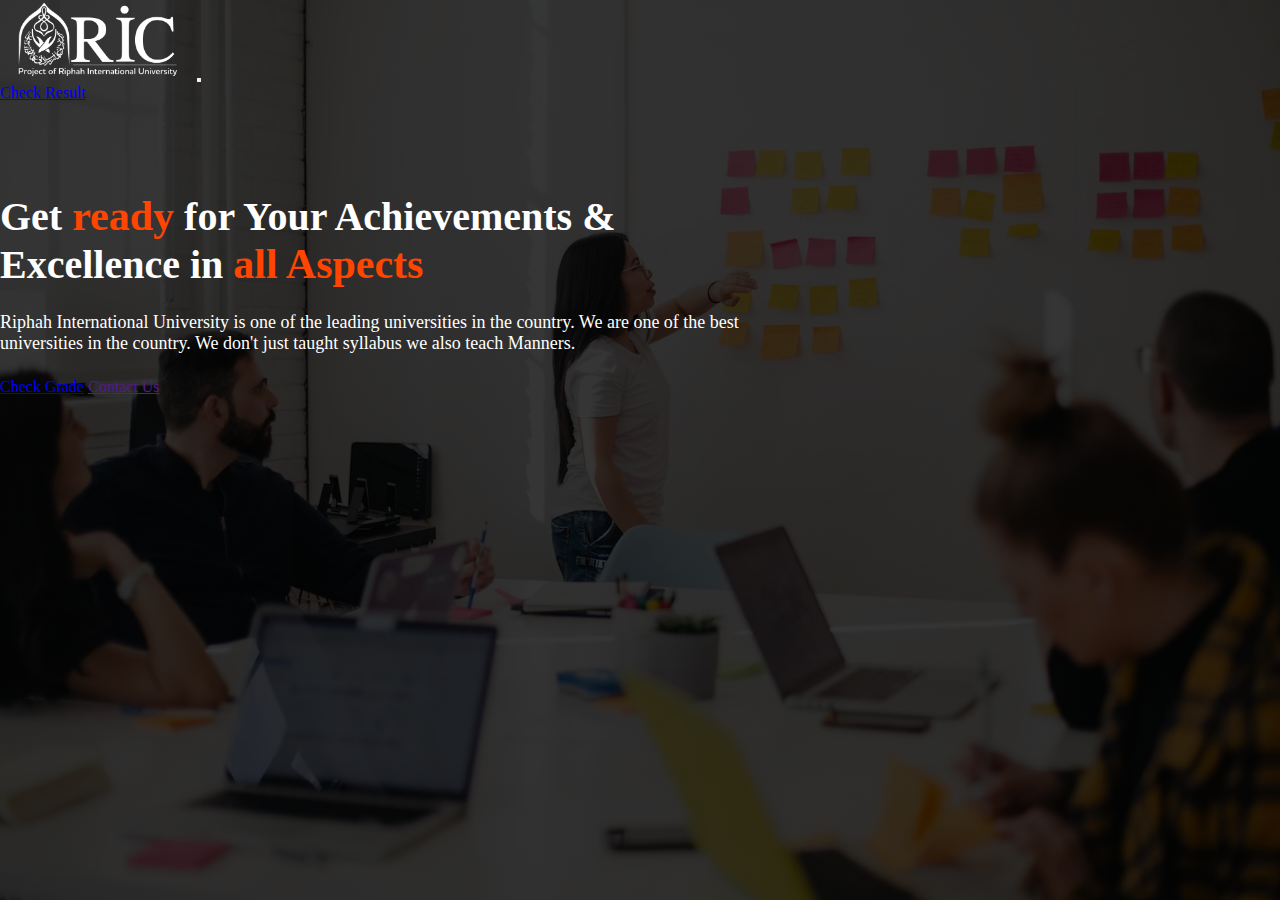
==== index.html @ 150786ed "created" ====
<!DOCTYPE html>
<html lang="en">
  <head>
    <meta charset="UTF-8" />
    <meta name="viewport" content="width=device-width, initial-scale=1.0" />
    <title>Riphah International University</title>
    <link rel="stylesheet" href="./css/index.css" />
    <link
      href="https://cdn.jsdelivr.net/npm/bootstrap@5.0.2/dist/css/bootstrap.min.css"
      rel="stylesheet"
      integrity="sha384-EVSTQN3/azprG1Anm3QDgpJLIm9Nao0Yz1ztcQTwFspd3yD65VohhpuuCOmLASjC"
      crossorigin="anonymous"
    />
  </head>
  <body>
    <div class="home">
      <nav class="navbar navbar-expand-lg navbar-dark">
        <div class="container">
          <a class="navbar-brand" href="#"
            ><img src="./Assets/logo1.png" alt="" class="logo"
          /></a>
          <button
            class="navbar-toggler"
            type="button"
            data-bs-toggle="collapse"
            data-bs-target="#navbarNavDropdown"
            aria-controls="navbarNavDropdown"
            aria-expanded="false"
            aria-label="Toggle navigation"
          >
            <span class="navbar-toggler-icon"></span>
          </button>
          <div class="collapse navbar-collapse" id="navbarNavDropdown">
            <ul class="navbar-nav ms-auto">
              <!-- Updated class here -->
              <li class="nav-item">
                <a class="btn btn-success ms-5" href="./html/login.html">Check Result</a>
              </li>

            </ul>
          </div>
        </div>
      </nav>

      <div class="container home-container">
        <div class="content">
          <p class="heading">
            Get <span>ready</span> for Your Achievements & Excellence in
            <span>all Aspects</span>
          </p>

          <p class="text">
            Riphah International University is one of the leading universities
            in the country. We are one of the best universities in the country.
            We don't just taught syllabus we also teach Manners.
          </p>

          <a href="./html/login.html" class="btn btn-success px-4">Check Grade</a>
          <a href="" class="btn btn-info px-4 mx-4">Contact Us</a>

        </div>
      </div>
    </div>
  </body>
</html>
---- css/index.css ----
*{
    padding: 0;
    margin: 0;
}

body{
    overflow-x: hidden;
}

.home{
    background-image: linear-gradient(rgba(0, 0, 0, 0.785), rgba(0, 0, 0, 0.789)), url(../Assets/home.avif);
    background-size: cover;
    background-position: center;
    background-repeat: no-repeat;
    height: 100vh;
    width: 100vw;
    color: white;;
}

.logo{
    height: 80px;
}

.home ul li a.disabled{
    font-size: 18px;
    font-weight: 500;
    opacity: 0.8;
}

.home ul li a.active{
    font-weight: 800;
    font-size: 18px;
}

.content{
    width: 60%;
    padding-top: 7%;
}

.heading{
    font-size: 40px;
    font-weight: 600;
}

.heading span{
    color: orangered;
    font-size: 42px;
}

.text{
    font-size: 18px;
    margin: 1.5rem 0;
}
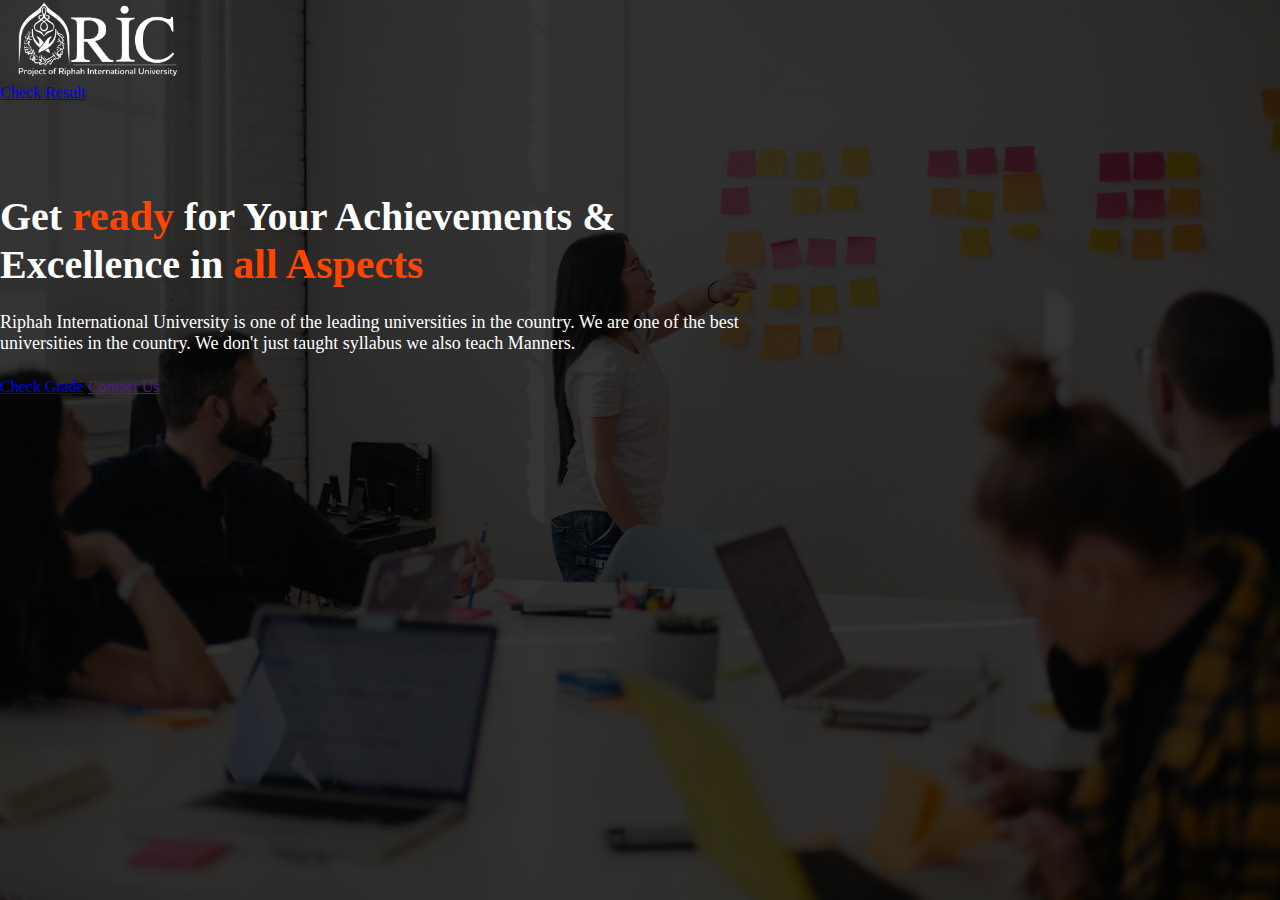
==== commit afe48863: "write media query for all pages to make them responsive" ====
--- a/index.html
+++ b/index.html
@@ -5,6 +5,7 @@
     <meta name="viewport" content="width=device-width, initial-scale=1.0" />
     <title>Riphah International University</title>
     <link rel="stylesheet" href="./css/index.css" />
+    <link rel="shortcut icon" href="./Assets/fav1.png" type="image/x-icon" />
     <link
       href="https://cdn.jsdelivr.net/npm/bootstrap@5.0.2/dist/css/bootstrap.min.css"
       rel="stylesheet"
@@ -19,24 +20,14 @@
           <a class="navbar-brand" href="#"
             ><img src="./Assets/logo1.png" alt="" class="logo"
           /></a>
-          <button
-            class="navbar-toggler"
-            type="button"
-            data-bs-toggle="collapse"
-            data-bs-target="#navbarNavDropdown"
-            aria-controls="navbarNavDropdown"
-            aria-expanded="false"
-            aria-label="Toggle navigation"
-          >
-            <span class="navbar-toggler-icon"></span>
-          </button>
           <div class="collapse navbar-collapse" id="navbarNavDropdown">
             <ul class="navbar-nav ms-auto">
               <!-- Updated class here -->
               <li class="nav-item">
-                <a class="btn btn-success ms-5" href="./html/login.html">Check Result</a>
+                <a class="btn btn-success ms-5" href="./html/login.html"
+                  >Check Result</a
+                >
               </li>
-
             </ul>
           </div>
         </div>
@@ -55,9 +46,14 @@
             We don't just taught syllabus we also teach Manners.
           </p>
 
-          <a href="./html/login.html" class="btn btn-success px-4">Check Grade</a>
+          <div class="btns">
+
+          <a href="./html/login.html" class="btn btn-success px-4"
+            >Check Grade</a
+          >
           <a href="" class="btn btn-info px-4 mx-4">Contact Us</a>
-
+        </div>
+        
         </div>
       </div>
     </div>
--- a/css/index.css
+++ b/css/index.css
@@ -1,53 +1,132 @@
-*{
+* {
     padding: 0;
     margin: 0;
 }
 
-body{
+body {
     overflow-x: hidden;
 }
 
-.home{
+.home {
     background-image: linear-gradient(rgba(0, 0, 0, 0.785), rgba(0, 0, 0, 0.789)), url(../Assets/home.avif);
     background-size: cover;
     background-position: center;
     background-repeat: no-repeat;
     height: 100vh;
     width: 100vw;
-    color: white;;
+    color: white;
 }
 
-.logo{
+.logo {
     height: 80px;
 }
 
-.home ul li a.disabled{
-    font-size: 18px;
-    font-weight: 500;
-    opacity: 0.8;
-}
 
-.home ul li a.active{
-    font-weight: 800;
-    font-size: 18px;
-}
-
-.content{
+.content {
     width: 60%;
     padding-top: 7%;
 }
 
-.heading{
+.heading {
     font-size: 40px;
     font-weight: 600;
 }
 
-.heading span{
+.heading span {
     color: orangered;
     font-size: 42px;
 }
 
-.text{
+.text {
     font-size: 18px;
     margin: 1.5rem 0;
-}+}
+
+@media only screen and (min-width: 401px) and (max-width: 480px) {
+    body{
+        overflow: hidden;
+    }
+    .content {
+        width: 80%;
+        padding-left: 5%;
+    }
+
+    .heading {
+        font-size: 32px;
+    }
+
+    .heading span {
+        font-size: 35px;
+    }
+
+    .text {
+        font-size: 14px;
+    }
+    .btns{
+        display: flex;
+        flex-direction: row;
+    }
+    .btns a {
+        font-size: 12px;
+        margin-top: 15px;
+    }
+}
+
+/* Media Query: 481px - 768px */
+@media only screen and (min-width: 481px) and (max-width: 768px) {
+    body{
+        overflow: hidden;
+    }
+    .content {
+        width: 90%;
+        padding-left: 5%;
+    }
+
+    .heading {
+        font-size: 28px;
+    }
+
+    .heading span {
+        font-size: 30px;
+    }
+
+    .text {
+        font-size: 16px;
+    }
+
+    .btns a {
+        font-size: 16px;
+        margin-top: 15px;
+    }
+}
+@media only screen and (min-width: 350px) and (max-width: 400px) {
+    body{
+        overflow: hidden;
+    }
+    .content {
+        width: 95%;
+        padding-left: 5%;
+    }
+
+    .heading {
+        font-size: 27px;
+    }
+
+    .heading span{
+        font-size: 30px;
+    }
+    .text {
+        font-size: 15px;
+    }
+
+    .btns{
+        display: flex;
+        flex-direction: row;
+    }
+
+    .btns a{
+        font-size: 13px;
+        margin-top: 20px;
+    }
+
+}
